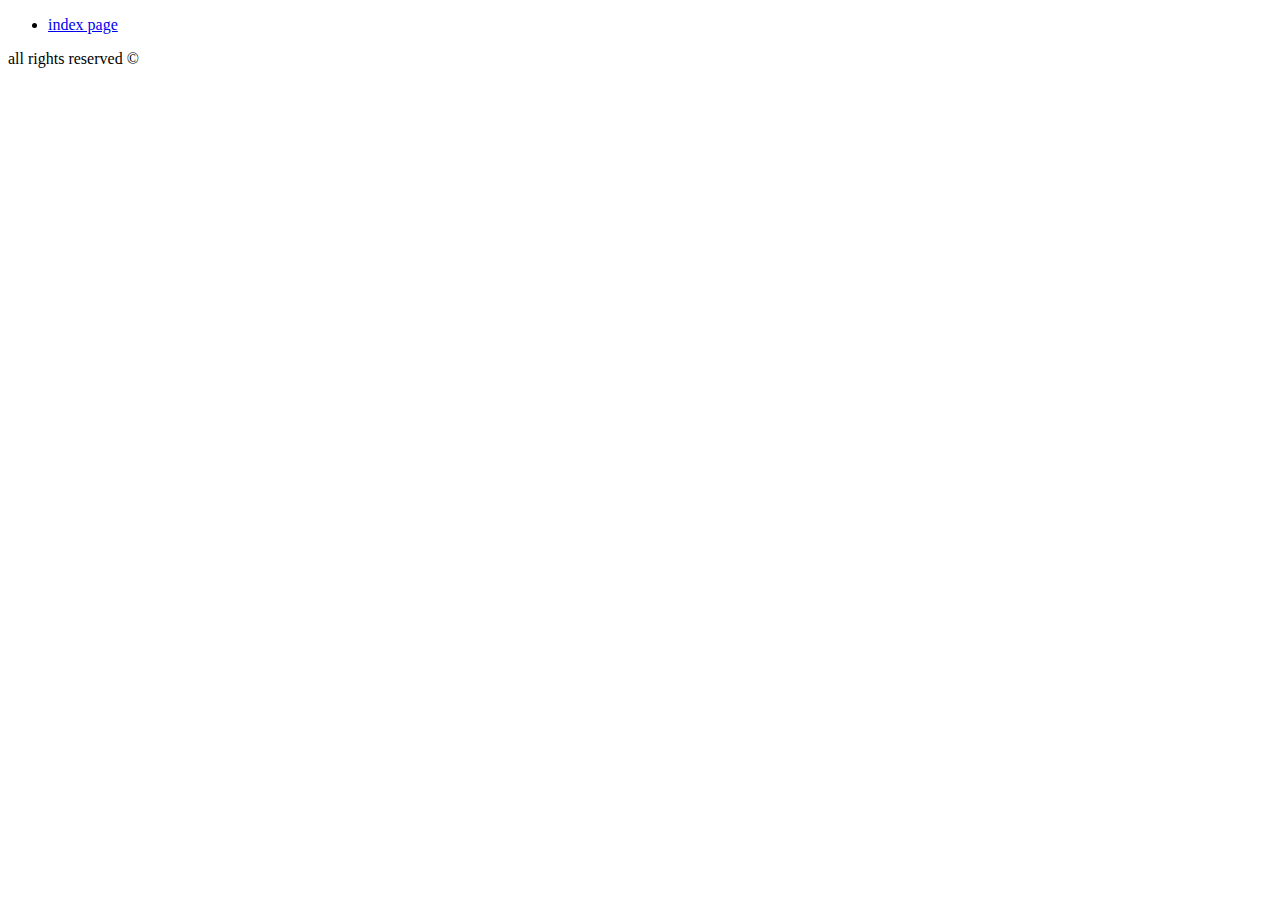
==== accounting.html @ 61202fe1 "cont" ====
<!DOCTYPE html>
<html lang="en">
<head>
    <meta charset="UTF-8">
    <meta http-equiv="X-UA-Compatible" content="IE=edge">
    <meta name="viewport" content="width=device-width, initial-scale=1.0">
    <title>accounting</title>
</head>
<body>
    <header>
        <nav>
            <ul>
                <li>
                    <a href="./ index.html">index page</a>
                </li>
            </ul>
        </nav>
    </header>
    <main>


    </main>
    <footer>


        <p>all rights reserved &#169;
        </p>

    </footer>
</body>
</html>
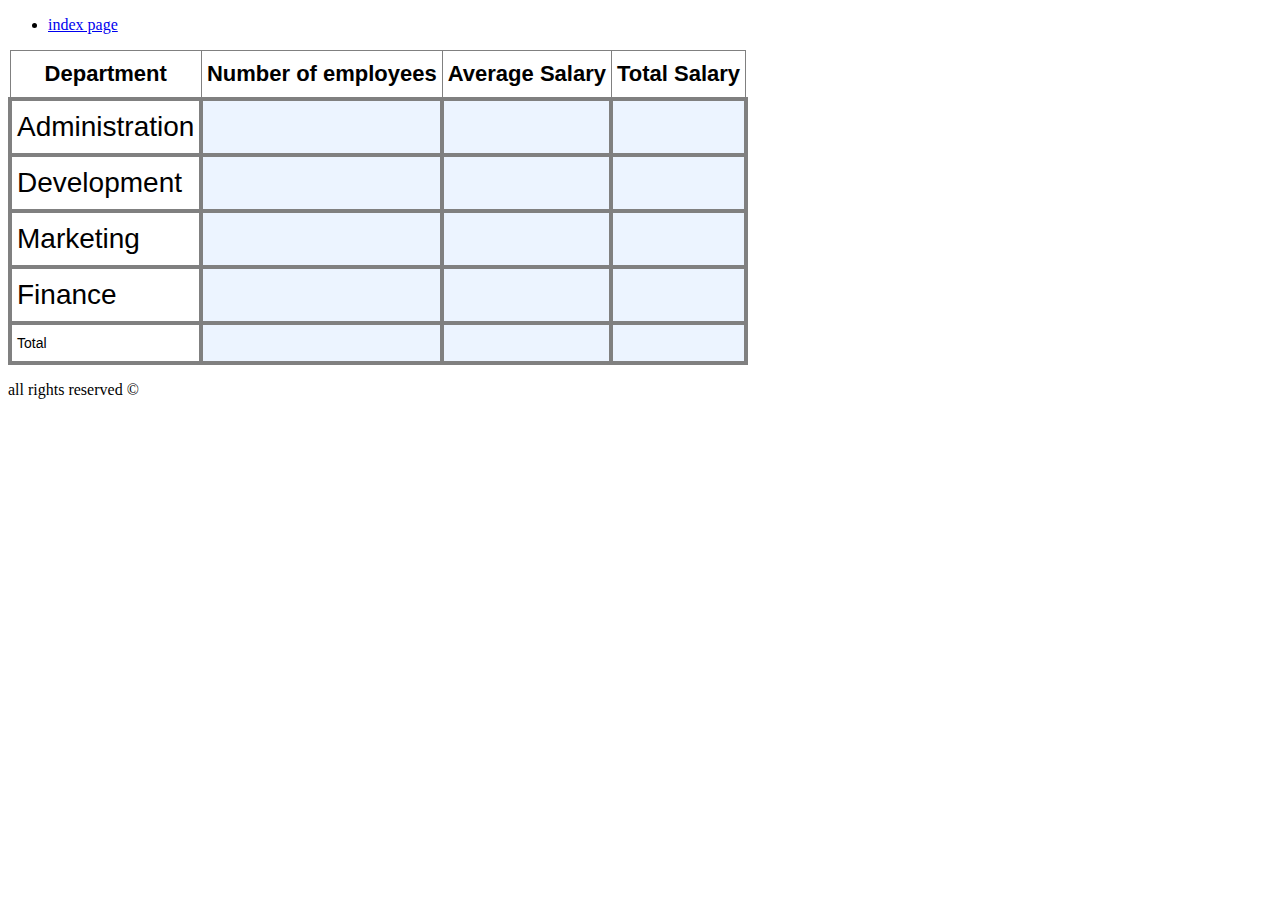
==== commit b71fd974: "heloo" ====
--- a/accounting.html
+++ b/accounting.html
@@ -5,6 +5,17 @@
     <meta http-equiv="X-UA-Compatible" content="IE=edge">
     <meta name="viewport" content="width=device-width, initial-scale=1.0">
     <title>accounting</title>
+    <style type="text/css">
+        .tg  {border-collapse:collapse;border: spacing 4px;;}
+        .tg td{border-color:black;border-style:solid;border-width:4px;font-family:Arial, sans-serif;font-size:14px;
+          overflow:hidden;padding:10px 5px;word-break:normal;}
+        .tg th{border-color:black;border-style:solid;border-width:1px;font-family:Arial, sans-serif;font-size:14px;
+          font-weight:normal;overflow:hidden;padding:10px 5px;word-break:normal;}
+        .tg .tg-lboi{border-color:inherit;text-align:left;vertical-align:middle}
+        .tg .tg-jq7l{background-color:#ecf4ff;border-color:inherit;text-align:center;vertical-align:middle}
+        .tg .tg-crli{border-color:inherit;font-size:22px;font-weight:bold;text-align:center;vertical-align:middle}
+        .tg .tg-p3rh{border-color:inherit;font-size:28px;text-align:left;vertical-align:middle}
+        </style>
 </head>
 <body>
     <header>
@@ -17,8 +28,48 @@
         </nav>
     </header>
     <main>
-
-
+        <table class="tg">
+            <thead>
+              <tr>
+                <th class="tg-crli">Department</th>
+                <th class="tg-crli">Number of employees</th>
+                <th class="tg-crli">Average Salary</th>
+                <th class="tg-crli">Total Salary</th>
+              </tr>
+            </thead>
+            <tbody>
+              <tr>
+                <td class="tg-p3rh">Administration</td>
+                <td id="a0" class="tg-jq7l"></td>
+                <td  id="avgsal0" class="tg-jq7l"></td>
+                <td  id="t0"class="tg-jq7l"></td>
+              </tr>
+              <tr>
+                <td class="tg-p3rh">Development</td>
+                <td id="a1" class="tg-jq7l"></td>
+                <td id="avgsal1" class="tg-jq7l"></td>
+                <td id="t1" class="tg-jq7l"></td>
+              </tr>
+              <tr>
+                <td class="tg-p3rh">Marketing</td>
+                <td id="a2" class="tg-jq7l"></td>
+                <td id="avgsal2" class="tg-jq7l"></td>
+                <td id="t2" class="tg-jq7l"></td>
+              </tr>
+              <tr>
+                <td class="tg-p3rh">Finance</td>
+                <td id="a3" class="tg-jq7l"></td>
+                <td id="avgsal3" class="tg-jq7l"></td>
+                <td id="t3" class="tg-jq7l"></td>
+              </tr>
+              <tr>
+                <td class="tg-lboi">Total</td>
+                <td id="toemp" class="tg-jq7l"></td>
+                <td id="toavgsal" class="tg-jq7l"></td>
+                <td id="t4" class="tg-jq7l"></td>
+              </tr>
+            </tbody>
+            </table>
     </main>
     <footer>
 
@@ -27,5 +78,6 @@
         </p>
 
     </footer>
+    <script src="./account.js"> </script>
 </body>
 </html>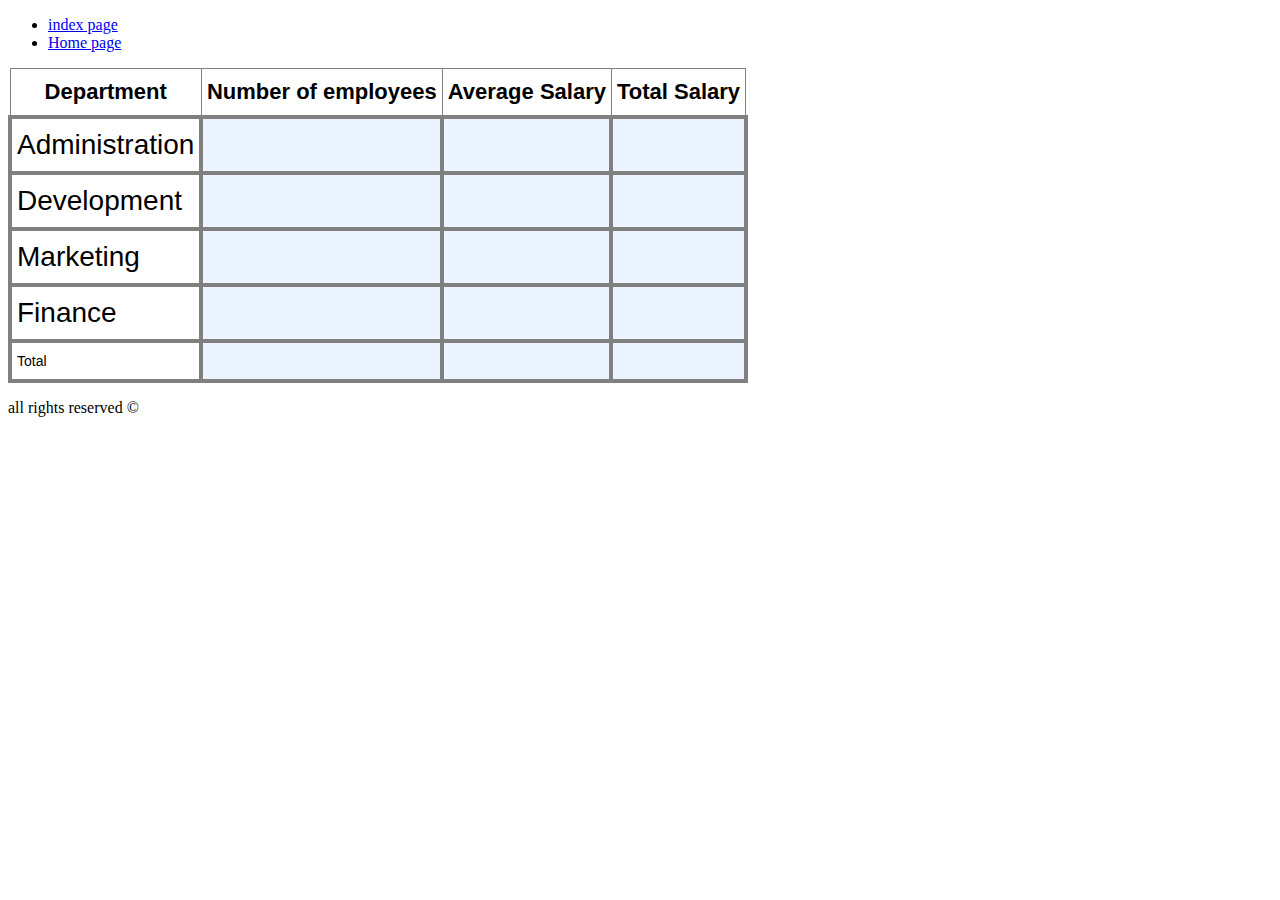
==== commit 02d8a3ba: "class" ====
--- a/accounting.html
+++ b/accounting.html
@@ -19,12 +19,12 @@
 </head>
 <body>
     <header>
+      
         <nav>
-            <ul>
-                <li>
-                    <a href="./ index.html">index page</a>
-                </li>
-            </ul>
+          <ul>
+            <li><a href="./ index.html">index page</a></li>
+            <li><a href="./Home page.html">Home page</a></li>
+          </ul>
         </nav>
     </header>
     <main>
